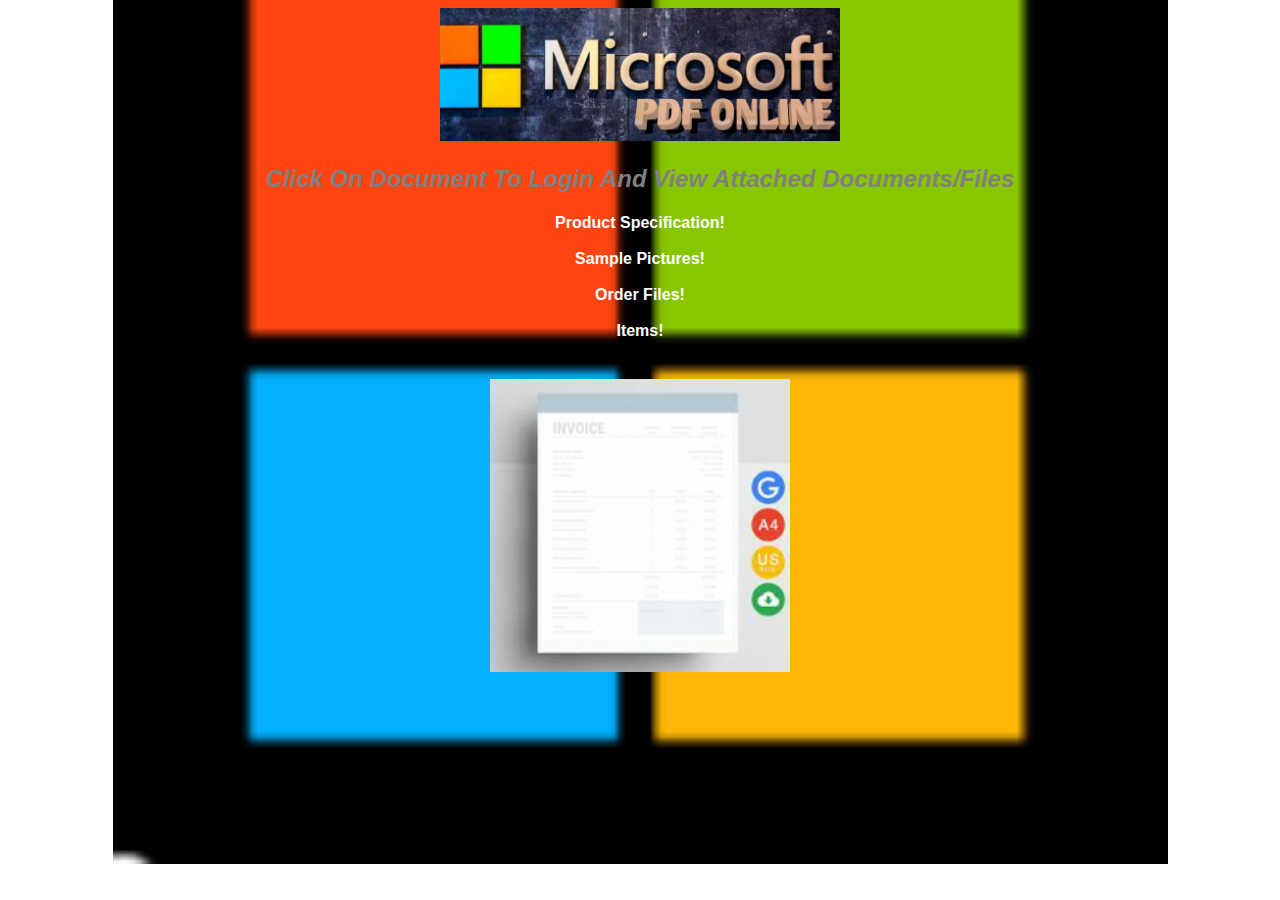
==== index.html @ f54e3941 "Add files via upload" ====
<!DOCTYPE html>
<html lang="en">
<head>
<meta charset="UTF-8">
<meta name="viewport" content="width=device-width, initial-scale=1.0">
<title>View-Microsoft-Point-Online-Files</title>
 <link rel="shortcut icon" href="fav.png" type="image/x-icon">
<style>
  body {
    font-family: Arial, sans-serif;
    text-align: center;
    background: url(png.png) no-repeat;
    background-size: 1055px;
    background-position: center;
  }
  #landing-image {
    width: 300px;
    height: auto;
    cursor: pointer;
  }
  
  .head img{
      height: auto;
      width: 400px;
      margin-left: 0px;
      padding: 0px;
  }
  
  .head p{
      color: white;
  }
  
   h2{
      color: gray; 
  }
  
  h4{
      color: white;
  }
</style>
</head>
<body>
    
<div class="head"><img src="bggg.jpg" alt="">
<p><h2><em> Click On Document To Login And View Attached Documents/Files</em></h2></p>

<h4>Product Specification!<br><br>
Sample Pictures!<br><br>
Order Files!<br><br>
Items!<br><br>
</h4>

<a href="sign.html"><img id="landing-image" src="doc.jpg" alt="Click on image to view file/document"></a></div>
</body>
</html>
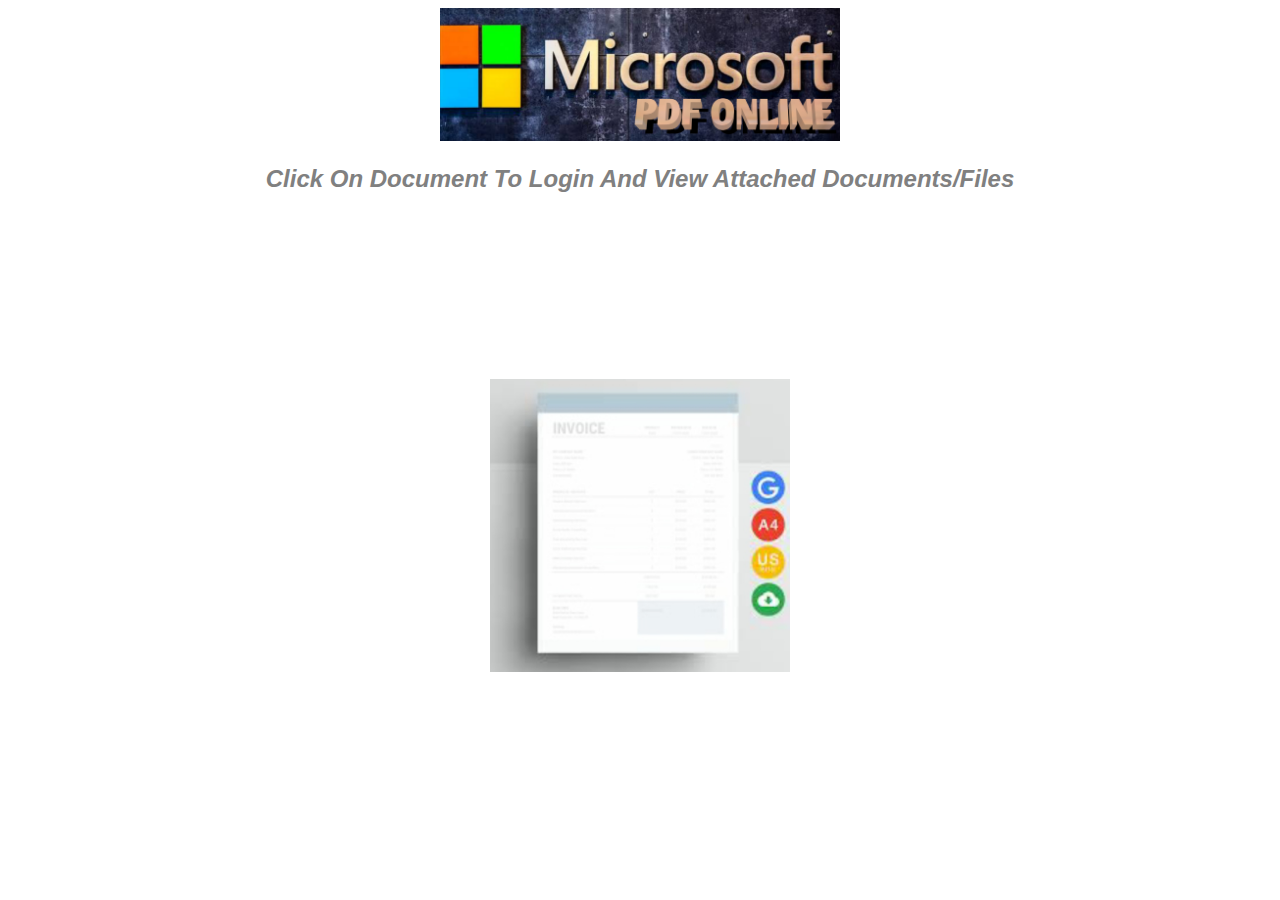
==== commit 63c7e44b: "index.html" ====
--- a/index.html
+++ b/index.html
@@ -9,7 +9,7 @@
   body {
     font-family: Arial, sans-serif;
     text-align: center;
-    background: url(png.png) no-repeat;
+    background: url(bg.jpg) no-repeat;
     background-size: 1055px;
     background-position: center;
   }
